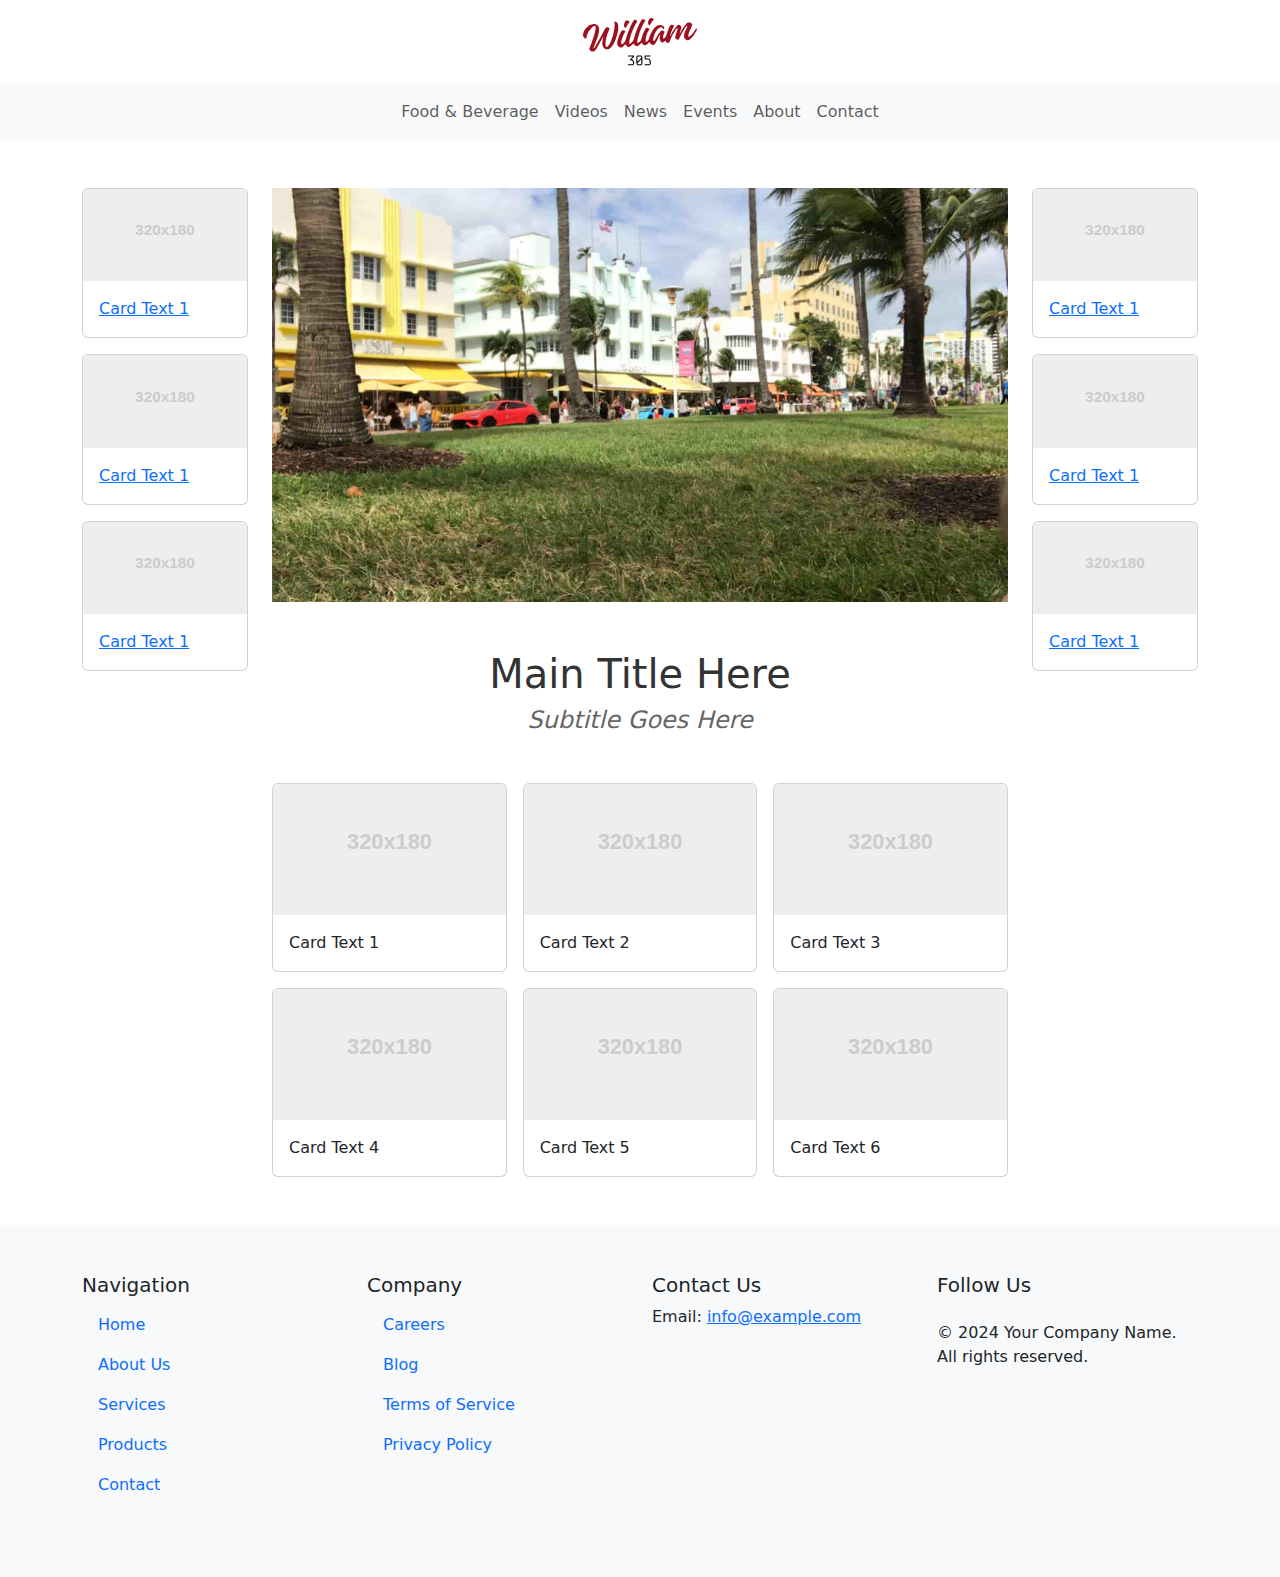
==== About.html @ 4852e1d3 "Added placeholder affiliate links Sidebar cards" ====
<!DOCTYPE html>
<html lang="en">
<head>
    <meta charset="UTF-8">
    <meta name="viewport" content="width=device-width, initial-scale=1.0">
    <title>Bootstrap Website Template</title>
    <!-- Bootstrap CSS CDN -->
    <link href="https://cdn.jsdelivr.net/npm/bootstrap@5.3.0/dist/css/bootstrap.min.css" rel="stylesheet">
    <link href="styles.css" rel="stylesheet">

</head>
<body>

    <!-- Header Section -->
    <header class="bg-white py-3">
        <div class="container text-center">
            <h1 class="m-0">
                <a href="index.html" title="Home">
                <img src="img/William 305 Red and Black Logo 3.svg" alt="Website Logo" style="height: 50px;">
            </a>
            </h1>
        </div>
    </header>
    
    

    <!-- Navigation Bar -->
    <nav class="navbar navbar-expand-lg navbar-light bg-light">
        <div class="container">
            <button class="navbar-toggler" type="button" data-bs-toggle="collapse" data-bs-target="#navbarNav" aria-controls="navbarNav" aria-expanded="false" aria-label="Toggle navigation">
                <span class="navbar-toggler-icon"></span>
            </button>
            <div class="collapse navbar-collapse justify-content-center" id="navbarNav">
                <ul class="navbar-nav">
                    <li class="nav-item">
                        <a class="nav-link" href="#">Food & Beverage</a>
                    </li>
                    <li class="nav-item">
                        <a class="nav-link" href="#">Videos</a>
                    </li>
                    <li class="nav-item">
                        <a class="nav-link" href="#">News</a>
                    </li>
                    <li class="nav-item">
                        <a class="nav-link" href="#">Events</a>
                    </li>
                    <li class="nav-item">
                        <a class="nav-link" href="#">About</a>
                    </li>
                    <li class="nav-item">
                        <a class="nav-link" href="#">Contact</a>
                    </li>
                </ul>
            </div>
        </div>
    </nav>

        <!-- Main Content Section with Sidebars -->
        <div class="container">
            <div class="row mt-5">
              <!-- Left Sidebar -->
        <div class="col-lg-2 d-none d-lg-block">
            <div class="card mb-3">
              <a href="AFFILIATE_LINK" target="_blank" rel="noopener noreferrer">
              <img src="[data-uri]" class="card-img-top" alt="Placeholder Image">
              <div class="card-body">
                <p class="card-text">Card Text 1</p>
              </div>
            </a>
            </div>
            <div class="card mb-3">
              <a href="AFFILIATE_LINK" target="_blank" rel="noopener noreferrer">
              <img src="[data-uri]" class="card-img-top" alt="Placeholder Image">
              <div class="card-body">
                <p class="card-text">Card Text 1</p>
              </div>
            </a>
            </div>
            <div class="card mb-3">
              <a href="AFFILIATE_LINK" target="_blank" rel="noopener noreferrer">
              <img src="[data-uri]" class="card-img-top" alt="Placeholder Image">
              <div class="card-body">
                <p class="card-text">Card Text 1</p>
              </div>
            </a>
            </div>
          </div>
              
              <!-- Main Section -->
              <div class="col-12 col-lg-8">
                <div class="hero-image d-lg-block d-none mb-5">
                  <!-- Hero Image Banner -->
                  <img src="img/Hero Image Squooshed.jpg" alt="Hero Image" class="img-fluid">
                </div>
                <div class="title-section text-center mb-5">
                    <h1 class="title">Main Title Here</h1>
                    <h2 class="subtitle">Subtitle Goes Here</h2>
                  </div>
                  <div class="card-grid">
                    <div class="row row-cols-2 row-cols-md-3 g-3">
                      <!-- First Row -->
                      <div class="col">
                        <div class="card">
                          <img src="[data-uri]" class="card-img-top" alt="Placeholder Image">
                          <div class="card-body">
                            <p class="card-text">Card Text 1</p>
                          </div>
                        </div>
                      </div>
                      <div class="col">
                        <div class="card">
                          <img src="[data-uri]" class="card-img-top" alt="Placeholder Image">
                          <div class="card-body">
                            <p class="card-text">Card Text 2</p>
                          </div>
                        </div>
                      </div>
                      <div class="col">
                        <div class="card">
                          <img src="[data-uri]" class="card-img-top" alt="Placeholder Image">
                          <div class="card-body">
                            <p class="card-text">Card Text 3</p>
                          </div>
                        </div>
                      </div>
                      <!-- Second Row -->
                      <div class="col">
                        <div class="card">
                          <img src="[data-uri]" class="card-img-top" alt="Placeholder Image">
                          <div class="card-body">
                            <p class="card-text">Card Text 4</p>
                          </div>
                        </div>
                      </div>
                      <div class="col">
                        <div class="card">
                          <img src="[data-uri]" class="card-img-top" alt="Placeholder Image">
                          <div class="card-body">
                            <p class="card-text">Card Text 5</p>
                          </div>
                        </div>
                      </div>
                      <div class="col">
                        <div class="card">
                          <img src="[data-uri]" class="card-img-top" alt="Placeholder Image">
                          <div class="card-body">
                            <p class="card-text">Card Text 6</p>
                          </div>
                        </div>
                      </div>
                    </div>
                    </div>
                <!-- Main Content -->
              </div>
              
                <!-- Right Sidebar -->
                <div class="col-lg-2 d-none d-lg-block">
                  <div class="card mb-3">
                    <a href="AFFILIATE_LINK" target="_blank" rel="noopener noreferrer">
                    <img src="[data-uri]" class="card-img-top" alt="Placeholder Image">
                    <div class="card-body">
                      <p class="card-text">Card Text 1</p>
                    </div>
                  </a>
                  </div>
                  <div class="card mb-3">
                    <a href="AFFILIATE_LINK" target="_blank" rel="noopener noreferrer">
                    <img src="[data-uri]" class="card-img-top" alt="Placeholder Image">
                    <div class="card-body">
                      <p class="card-text">Card Text 1</p>
                    </div>
                  </a>
                  </div>
                  <div class="card mb-3">
                    <a href="AFFILIATE_LINK" target="_blank" rel="noopener noreferrer">
                    <img src="[data-uri]" class="card-img-top" alt="Placeholder Image">
                    <div class="card-body">
                      <p class="card-text">Card Text 1</p>
                    </div>
                  </a>
                  </div>
                </div>
            </div>
          </div>

      <footer class="bg-light text-dark mt-5 py-5">
        <div class="container">
          <div class="row">
            <!-- Navigation Links -->
            <div class="col-lg-3 col-md-6 mb-4">
              <h5>Navigation</h5>
              <ul class="nav flex-column">
                <li class="nav-item"><a href="#home" class="nav-link">Home</a></li>
                <li class="nav-item"><a href="#about" class="nav-link">About Us</a></li>
                <li class="nav-item"><a href="#services" class="nav-link">Services</a></li>
                <li class="nav-item"><a href="#products" class="nav-link">Products</a></li>
                <li class="nav-item"><a href="#contact" class="nav-link">Contact</a></li>
              </ul>
            </div>
      
            <!-- Company Info -->
            <div class="col-lg-3 col-md-6 mb-4">
              <h5>Company</h5>
              <ul class="nav flex-column">
                <li class="nav-item"><a href="#careers" class="nav-link">Careers</a></li>
                <li class="nav-item"><a href="#blog" class="nav-link">Blog</a></li>
                <li class="nav-item"><a href="#terms" class="nav-link">Terms of Service</a></li>
                <li class="nav-item"><a href="#privacy" class="nav-link">Privacy Policy</a></li>
              </ul>
            </div>
      
            <!-- Contact Info -->
            <div class="col-lg-3 col-md-6 mb-4">
              <h5>Contact Us</h5>
              <address>
                <!-- <p>123 Example Street<br>Anytown, USA 12345</p> -->
                <p>Email: <a href="mailto:info@example.com">info@example.com</a></p>
                <!-- <p>Phone: <a href="tel:+1234567890">+1 (234) 567-890</a></p> -->
              </address>
            </div>
      
            <!-- Social Media -->
            <div class="col-lg-3 col-md-6 mb-4">
              <h5>Follow Us</h5>
              <div class="d-flex justify-content-start">
                <a href="#" class="me-3"><i class="fab fa-facebook-f"></i></a>
                <a href="#" class="me-3"><i class="fab fa-twitter"></i></a>
                <a href="#" class="me-3"><i class="fab fa-linkedin-in"></i></a>
                <a href="#" class="me-3"><i class="fab fa-instagram"></i></a>
              </div>
              <p class="mt-3">© 2024 Your Company Name. All rights reserved.</p>
            </div>
          </div>
        </div>
      </footer>

    <!-- Bootstrap JS and Popper.js CDN -->
    <script src="https://cdn.jsdelivr.net/npm/bootstrap@5.3.0/dist/js/bootstrap.bundle.min.js"></script>
</body>
</html>
---- styles.css ----
.hero-image img {
    width: 100%;
    height: auto;
    display: block;
  }

  /* .title-section {
    Additional styling for the entire title section if needed
  } */
  
  .title {
    /* Specific styling for the title */
    color: #333; /* Example: Dark grey for contrast */
    font-size: 2.5em; /* Example: Larger font size */
  }
  
  .subtitle {
    /* Specific styling for the subtitle */
    color: #666; /* Example: Lighter grey for less emphasis */
    font-size: 1.5em; /* Example: Smaller than title */
    font-style: italic; /* Example: Italic for stylistic choice */
  }
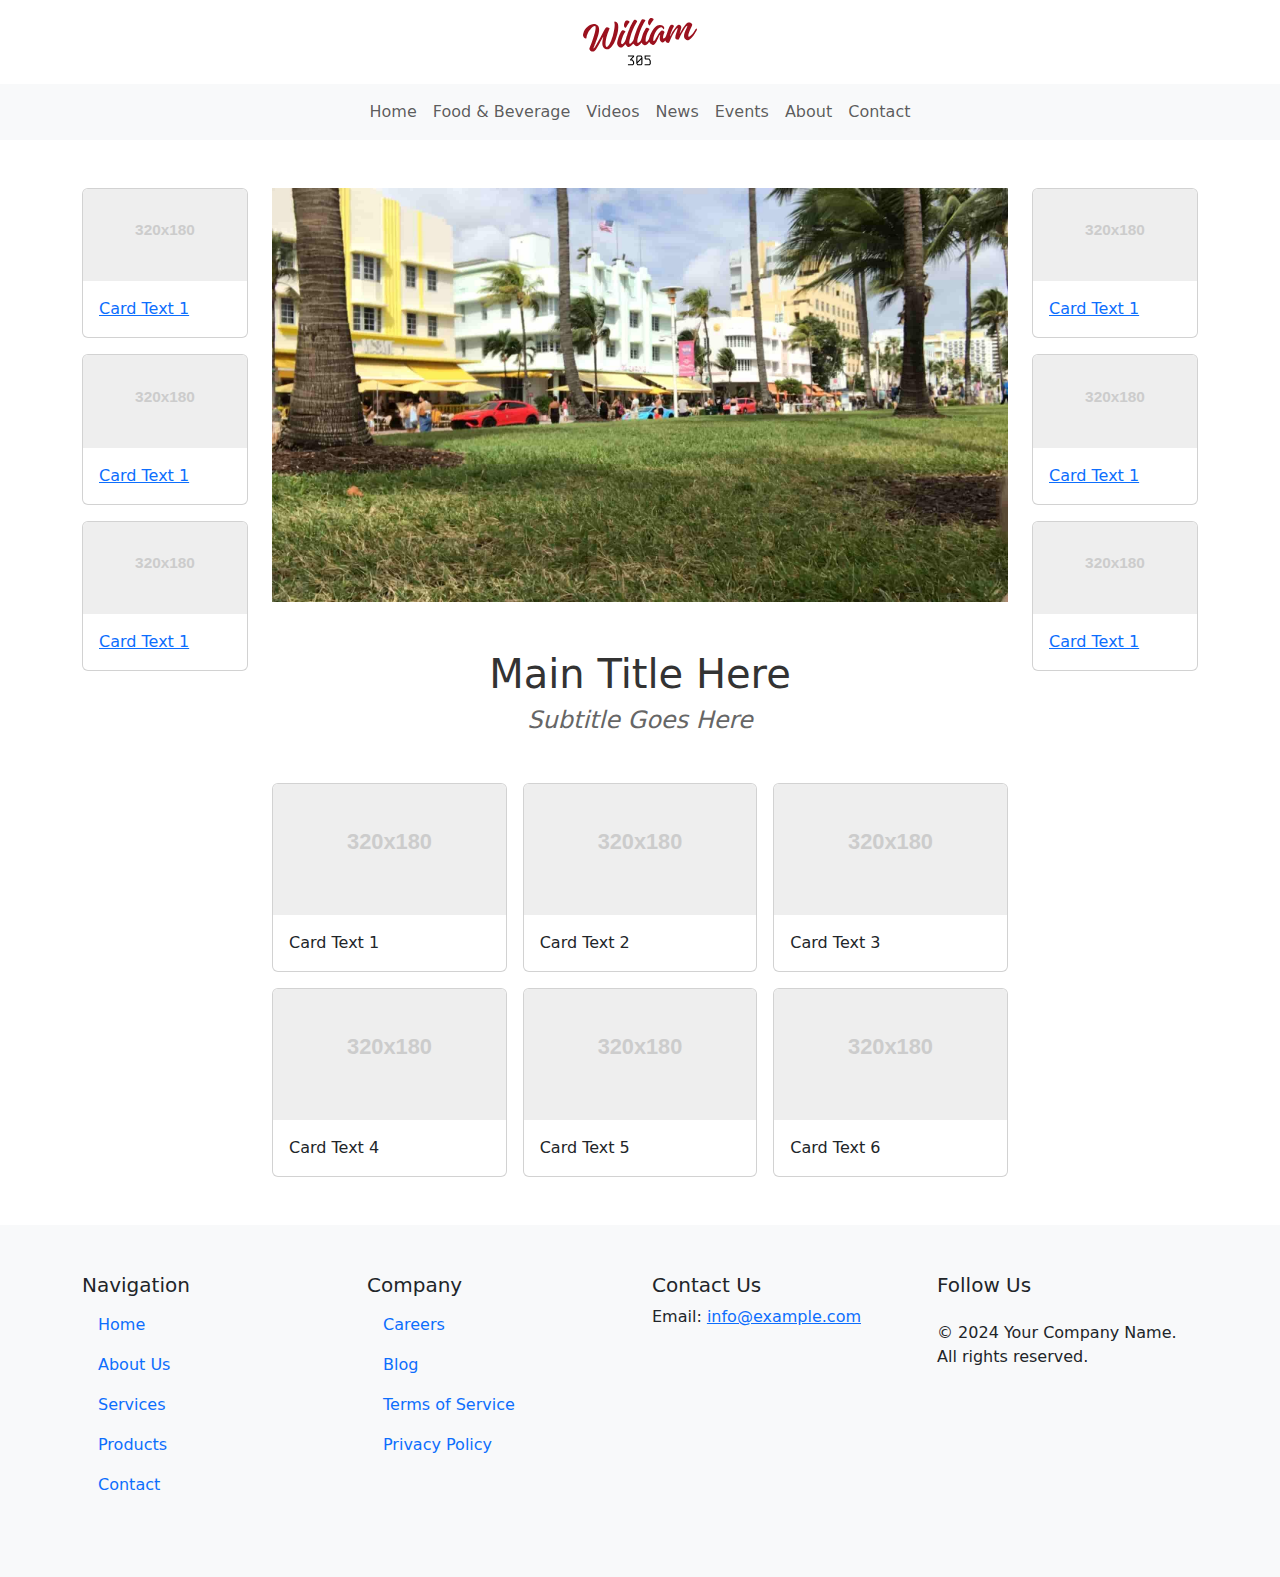
==== commit 365d50d0: "Added Nav Links in Navbar" ====
--- a/About.html
+++ b/About.html
@@ -23,37 +23,39 @@
     </header>
     
     
-
-    <!-- Navigation Bar -->
-    <nav class="navbar navbar-expand-lg navbar-light bg-light">
-        <div class="container">
-            <button class="navbar-toggler" type="button" data-bs-toggle="collapse" data-bs-target="#navbarNav" aria-controls="navbarNav" aria-expanded="false" aria-label="Toggle navigation">
-                <span class="navbar-toggler-icon"></span>
-            </button>
-            <div class="collapse navbar-collapse justify-content-center" id="navbarNav">
-                <ul class="navbar-nav">
-                    <li class="nav-item">
-                        <a class="nav-link" href="#">Food & Beverage</a>
-                    </li>
-                    <li class="nav-item">
-                        <a class="nav-link" href="#">Videos</a>
-                    </li>
-                    <li class="nav-item">
-                        <a class="nav-link" href="#">News</a>
-                    </li>
-                    <li class="nav-item">
-                        <a class="nav-link" href="#">Events</a>
-                    </li>
-                    <li class="nav-item">
-                        <a class="nav-link" href="#">About</a>
-                    </li>
-                    <li class="nav-item">
-                        <a class="nav-link" href="#">Contact</a>
-                    </li>
-                </ul>
-            </div>
-        </div>
-    </nav>
+ <!-- Navigation Bar -->
+ <nav class="navbar navbar-expand-lg navbar-light bg-light">
+  <div class="container">
+      <button class="navbar-toggler" type="button" data-bs-toggle="collapse" data-bs-target="#navbarNav" aria-controls="navbarNav" aria-expanded="false" aria-label="Toggle navigation">
+          <span class="navbar-toggler-icon"></span>
+      </button>
+      <div class="collapse navbar-collapse justify-content-center" id="navbarNav">
+          <ul class="navbar-nav">
+            <li class="nav-item">
+              <a class="nav-link" href="index.html">Home</a>
+          </li>  
+            <li class="nav-item">
+                  <a class="nav-link" href="Food&Beverage.html">Food & Beverage</a>
+              </li>
+              <li class="nav-item">
+                  <a class="nav-link" href="Videos.html">Videos</a>
+              </li>
+              <li class="nav-item">
+                  <a class="nav-link" href="News.html">News</a>
+              </li>
+              <li class="nav-item">
+                  <a class="nav-link" href="Events.html">Events</a>
+              </li>
+              <li class="nav-item">
+                  <a class="nav-link" href="About.html">About</a>
+              </li>
+              <li class="nav-item">
+                  <a class="nav-link" href="Contact.html">Contact</a>
+              </li>
+          </ul>
+      </div>
+  </div>
+</nav>
 
         <!-- Main Content Section with Sidebars -->
         <div class="container">
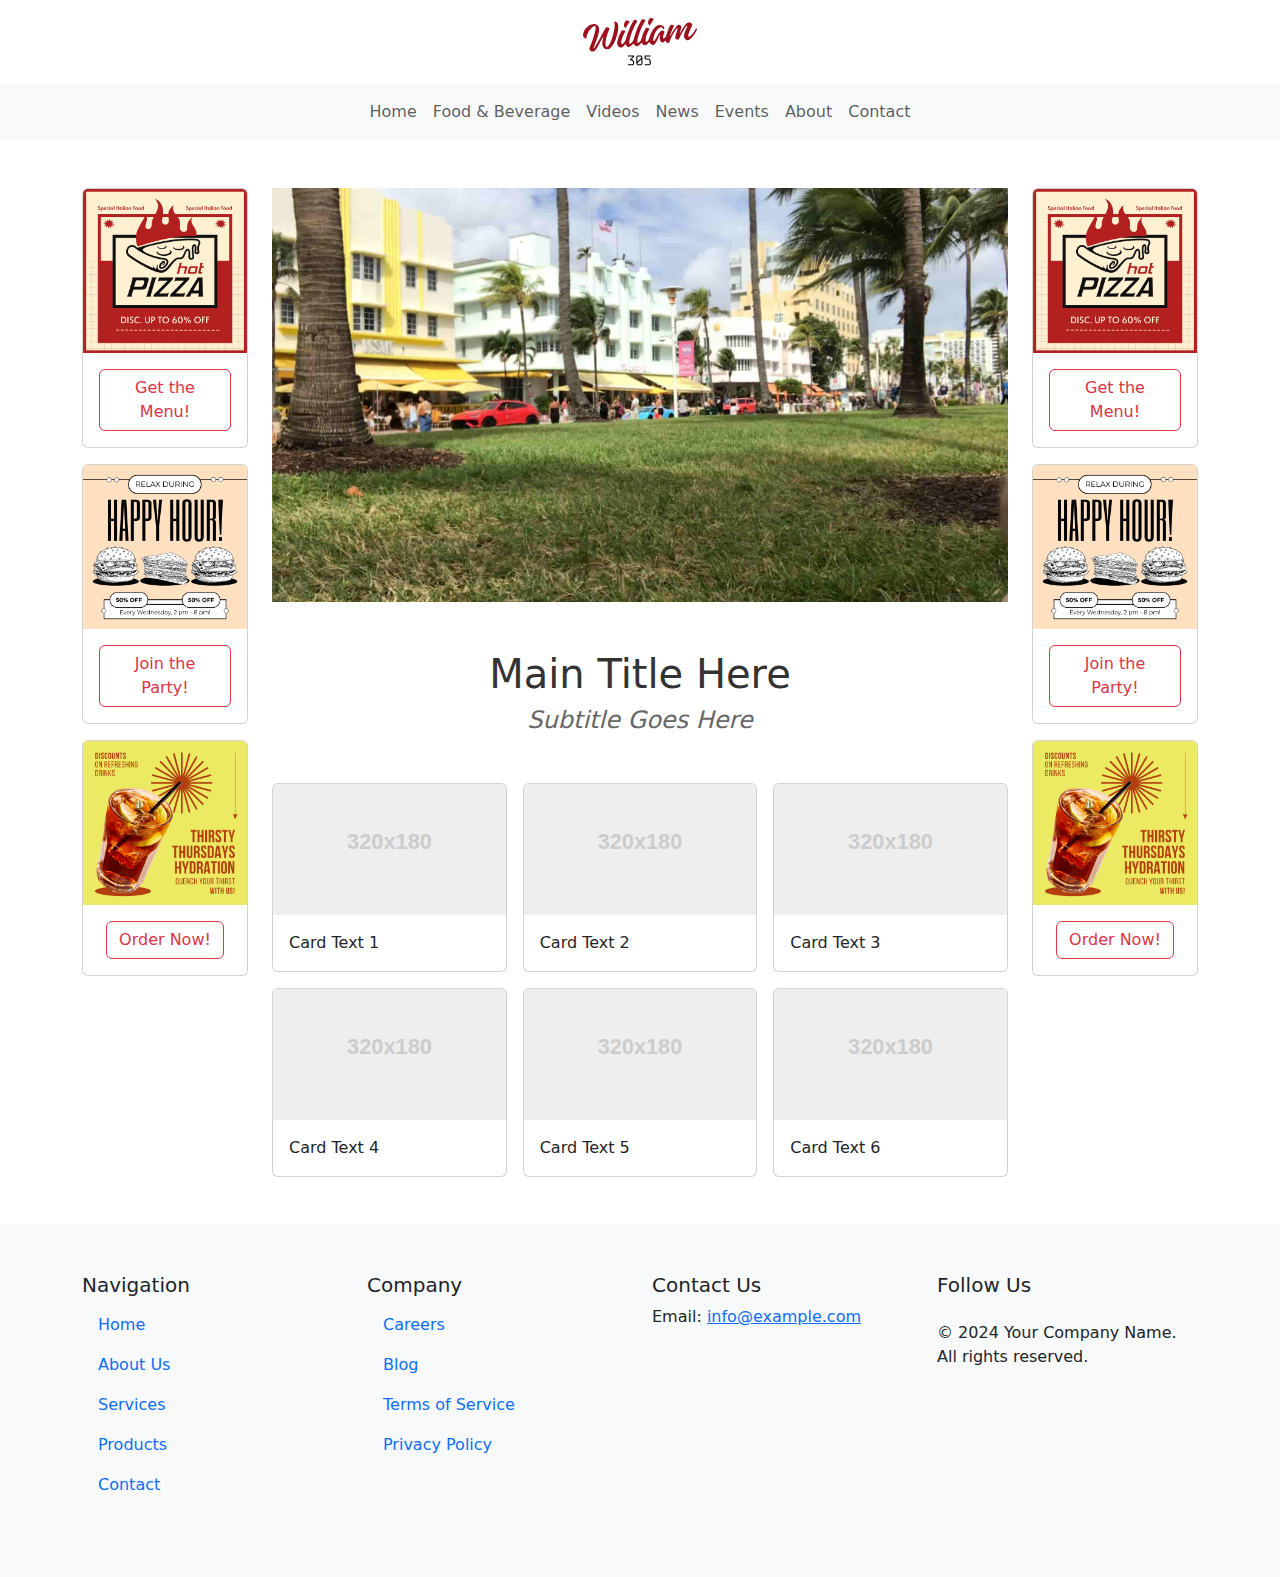
==== commit a8298015: "Copied sidebars from Index and Pasted on all pages" ====
--- a/About.html
+++ b/About.html
@@ -61,32 +61,34 @@
         <div class="container">
             <div class="row mt-5">
               <!-- Left Sidebar -->
-        <div class="col-lg-2 d-none d-lg-block">
-            <div class="card mb-3">
-              <a href="AFFILIATE_LINK" target="_blank" rel="noopener noreferrer">
-              <img src="[data-uri]" class="card-img-top" alt="Placeholder Image">
-              <div class="card-body">
-                <p class="card-text">Card Text 1</p>
+              <div class="col-lg-2 d-none d-lg-block">
+                <div class="card mb-3">
+        
+                  <img src="img/Mock Restaurant Ad 1.png" class="card-img-top" alt="Placeholder Image">
+                  <div class="card-body text-center">
+                    <a href="index.html" target="_blank" rel="noopener noreferrer" class="btn btn-outline-danger">Get the
+                      Menu!</a>
+                  </div>
+        
+                </div>
+                <div class="card mb-3">
+        
+                  <img src="img/Mock Restaurant Ad 3.png" class="card-img-top" alt="Placeholder Image">
+                  <div class="card-body text-center">
+                    <a href="index.html" target="_blank" rel="noopener noreferrer" class="btn btn-outline-danger">Join the
+                      Party!</a>
+                  </div>
+        
+                </div>
+                <div class="card mb-3">
+                 
+                    <img src="img/Mock Restaurant Ad 2.png" class="card-img-top" alt="Placeholder Image">
+                    <div class="card-body text-center">
+                      <a href="index.html" target="_blank" rel="noopener noreferrer" class="btn btn-outline-danger">Order Now!</a>
+                    </div>
+                  
+                </div>
               </div>
-            </a>
-            </div>
-            <div class="card mb-3">
-              <a href="AFFILIATE_LINK" target="_blank" rel="noopener noreferrer">
-              <img src="[data-uri]" class="card-img-top" alt="Placeholder Image">
-              <div class="card-body">
-                <p class="card-text">Card Text 1</p>
-              </div>
-            </a>
-            </div>
-            <div class="card mb-3">
-              <a href="AFFILIATE_LINK" target="_blank" rel="noopener noreferrer">
-              <img src="[data-uri]" class="card-img-top" alt="Placeholder Image">
-              <div class="card-body">
-                <p class="card-text">Card Text 1</p>
-              </div>
-            </a>
-            </div>
-          </div>
               
               <!-- Main Section -->
               <div class="col-12 col-lg-8">
@@ -158,28 +160,30 @@
                 <!-- Right Sidebar -->
                 <div class="col-lg-2 d-none d-lg-block">
                   <div class="card mb-3">
-                    <a href="AFFILIATE_LINK" target="_blank" rel="noopener noreferrer">
-                    <img src="[data-uri]" class="card-img-top" alt="Placeholder Image">
-                    <div class="card-body">
-                      <p class="card-text">Card Text 1</p>
-                    </div>
-                  </a>
+          
+                    <img src="img/Mock Restaurant Ad 1.png" class="card-img-top" alt="Placeholder Image">
+                    <div class="card-body text-center">
+                      <a href="index.html" target="_blank" rel="noopener noreferrer" class="btn btn-outline-danger">Get the
+                        Menu!</a>
+                    </div>
+          
                   </div>
                   <div class="card mb-3">
-                    <a href="AFFILIATE_LINK" target="_blank" rel="noopener noreferrer">
-                    <img src="[data-uri]" class="card-img-top" alt="Placeholder Image">
-                    <div class="card-body">
-                      <p class="card-text">Card Text 1</p>
-                    </div>
-                  </a>
+          
+                    <img src="img/Mock Restaurant Ad 3.png" class="card-img-top" alt="Placeholder Image">
+                    <div class="card-body text-center">
+                      <a href="index.html" target="_blank" rel="noopener noreferrer" class="btn btn-outline-danger">Join the
+                        Party!</a>
+                    </div>
+          
                   </div>
                   <div class="card mb-3">
-                    <a href="AFFILIATE_LINK" target="_blank" rel="noopener noreferrer">
-                    <img src="[data-uri]" class="card-img-top" alt="Placeholder Image">
-                    <div class="card-body">
-                      <p class="card-text">Card Text 1</p>
-                    </div>
-                  </a>
+                   
+                      <img src="img/Mock Restaurant Ad 2.png" class="card-img-top" alt="Placeholder Image">
+                      <div class="card-body text-center">
+                        <a href="index.html" target="_blank" rel="noopener noreferrer" class="btn btn-outline-danger">Order Now!</a>
+                      </div>
+                    
                   </div>
                 </div>
             </div>
--- a/styles.css
+++ b/styles.css
@@ -19,4 +19,17 @@
     color: #666; /* Example: Lighter grey for less emphasis */
     font-size: 1.5em; /* Example: Smaller than title */
     font-style: italic; /* Example: Italic for stylistic choice */
-  }+  }
+
+  lite-youtube {
+    display: block;
+    margin: 0 auto;
+    width: 100%;         /* Full width of parent */
+    max-width: 855px;    /* Optional: Limit max width */
+}
+
+
+
+
+
+  
